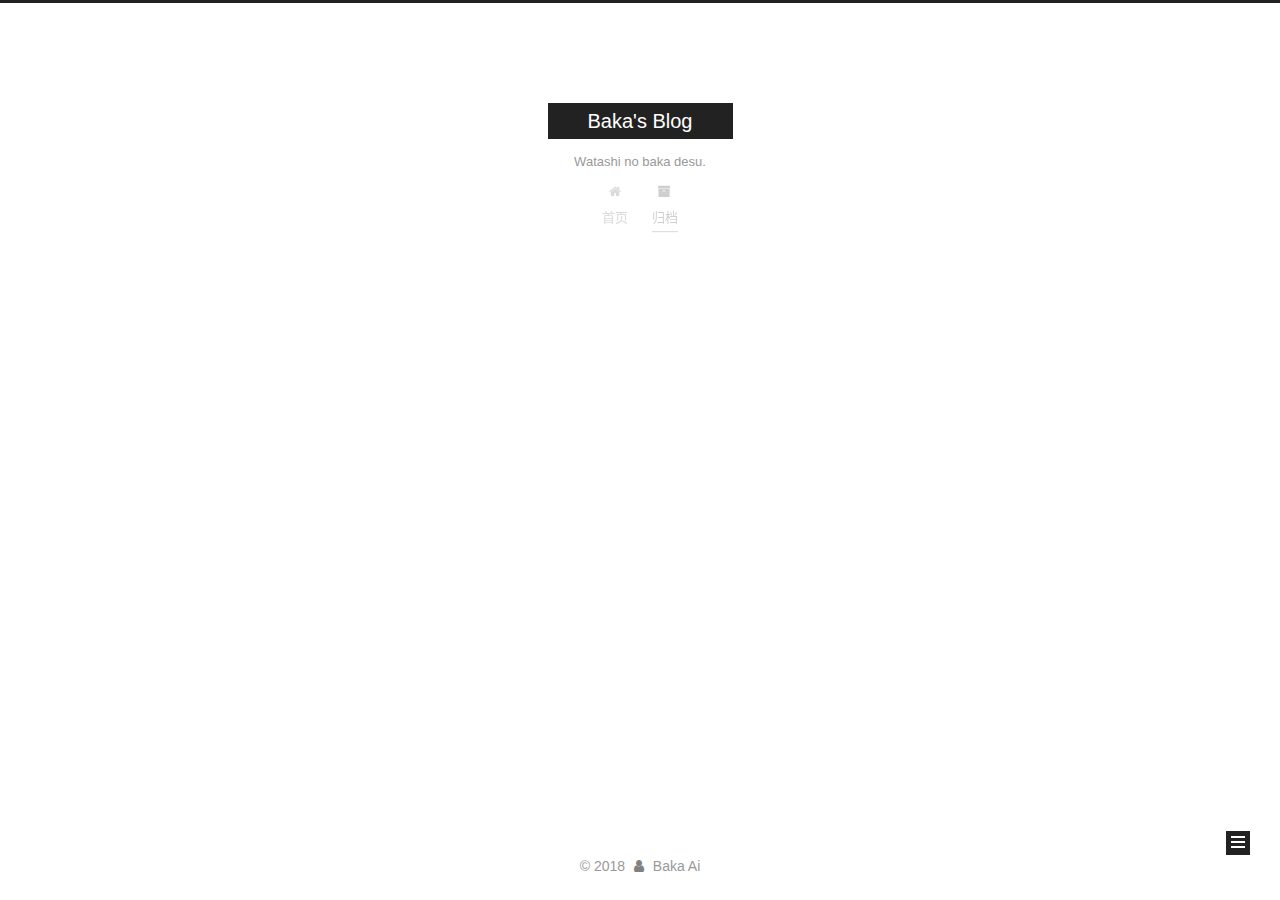
==== archives/index.html @ 1a4aa537 "Site updated: 2018-03-25 15:03:00" ====
<!DOCTYPE html>



  


<html class="theme-next muse use-motion" lang="zh-CN">
<head>
  <meta charset="UTF-8"/>
<meta http-equiv="X-UA-Compatible" content="IE=edge" />
<meta name="viewport" content="width=device-width, initial-scale=1, maximum-scale=2"/>
<meta name="theme-color" content="#222">












<meta http-equiv="Cache-Control" content="no-transform" />
<meta http-equiv="Cache-Control" content="no-siteapp" />






















<link href="/lib/font-awesome/css/font-awesome.min.css?v=4.6.2" rel="stylesheet" type="text/css" />

<link href="/css/main.css?v=6.0.6" rel="stylesheet" type="text/css" />


  <link rel="apple-touch-icon" sizes="180x180" href="/images/apple-touch-icon-next.png?v=6.0.6">


  <link rel="icon" type="image/png" sizes="32x32" href="/images/favicon-32x32-next.png?v=6.0.6">


  <link rel="icon" type="image/png" sizes="16x16" href="/images/favicon-16x16-next.png?v=6.0.6">


  <link rel="mask-icon" href="/images/logo.svg?v=6.0.6" color="#222">









<script type="text/javascript" id="hexo.configurations">
  var NexT = window.NexT || {};
  var CONFIG = {
    root: '/',
    scheme: 'Muse',
    version: '6.0.6',
    sidebar: {"position":"left","display":"post","offset":12,"b2t":false,"scrollpercent":false,"onmobile":false},
    fancybox: false,
    fastclick: false,
    lazyload: false,
    tabs: true,
    motion: {"enable":true,"async":false,"transition":{"post_block":"fadeIn","post_header":"slideDownIn","post_body":"slideDownIn","coll_header":"slideLeftIn","sidebar":"slideUpIn"}},
    algolia: {
      applicationID: '',
      apiKey: '',
      indexName: '',
      hits: {"per_page":10},
      labels: {"input_placeholder":"Search for Posts","hits_empty":"We didn't find any results for the search: ${query}","hits_stats":"${hits} results found in ${time} ms"}
    }
  };
</script>


  




  <meta property="og:type" content="website">
<meta property="og:title" content="Baka&#39;s Blog">
<meta property="og:url" content="http://yoursite.com/archives/index.html">
<meta property="og:site_name" content="Baka&#39;s Blog">
<meta property="og:locale" content="zh-CN">
<meta name="twitter:card" content="summary">
<meta name="twitter:title" content="Baka&#39;s Blog">






  <link rel="canonical" href="http://yoursite.com/archives/"/>



<script type="text/javascript" id="page.configurations">
  CONFIG.page = {
    sidebar: "",
  };
</script>

  <title>归档 | Baka's Blog</title>
  









  <noscript>
  <style type="text/css">
    .use-motion .motion-element,
    .use-motion .brand,
    .use-motion .menu-item,
    .sidebar-inner,
    .use-motion .post-block,
    .use-motion .pagination,
    .use-motion .comments,
    .use-motion .post-header,
    .use-motion .post-body,
    .use-motion .collection-title { opacity: initial; }

    .use-motion .logo,
    .use-motion .site-title,
    .use-motion .site-subtitle {
      opacity: initial;
      top: initial;
    }

    .use-motion {
      .logo-line-before i { left: initial; }
      .logo-line-after i { right: initial; }
    }
  </style>
</noscript>

</head>

<body itemscope itemtype="http://schema.org/WebPage" lang="zh-CN">

  
  
    
  

  <div class="container sidebar-position-left page-archive">
    <div class="headband"></div>

    <header id="header" class="header" itemscope itemtype="http://schema.org/WPHeader">
      <div class="header-inner"> 

<div class="site-brand-wrapper">
  <div class="site-meta ">
    

    <div class="custom-logo-site-title">
      <a href="/" class="brand" rel="start">
        <span class="logo-line-before"><i></i></span>
        <span class="site-title">Baka's Blog</span>
        <span class="logo-line-after"><i></i></span>
      </a>
    </div>
      
        <p class="site-subtitle">Watashi no baka desu.</p>
      
  </div>

  <div class="site-nav-toggle">
    <button aria-label="切换导航栏">
      <span class="btn-bar"></span>
      <span class="btn-bar"></span>
      <span class="btn-bar"></span>
    </button>
  </div>
</div>

<nav class="site-nav">
  

  
    <ul id="menu" class="menu">
      
        
        
          
  <li class="menu-item menu-item-home">
    <a href="/" rel="section">
      <i class="menu-item-icon fa fa-fw fa-home"></i> <br />首页</a>
</li>

      
        
        
          
  <li class="menu-item menu-item-archives">
    <a href="/archives/" rel="section">
      <i class="menu-item-icon fa fa-fw fa-archive"></i> <br />归档</a>
</li>

      

      
    </ul>
  

  
    

  

  
</nav>


  



 </div>
    </header>

    


    <main id="main" class="main">
      <div class="main-inner">
        <div class="content-wrap">
          
          <div id="content" class="content">
            

  
  
  
  <div class="post-block archive">
    <div id="posts" class="posts-collapse">
      <span class="archive-move-on"></span>

      
      <span class="archive-page-counter">
        
        
        
          
        
        嗯..! 目前共计 1 篇日志。 继续努力。
      </span>
      

      

        
        
        

        
          
          <div class="collection-title">
            <h1 class="archive-year" id="archive-year-2018">2018</h1>
          </div>
        
        

        

  <article class="post post-type-normal" itemscope itemtype="http://schema.org/Article">
    <header class="post-header">

      <h2 class="post-title">
        
            <a class="post-title-link" href="/2018/03/25/hello-world/" itemprop="url">
              
                <span itemprop="name">Hello World</span>
              
            </a>
        
      </h2>

      <div class="post-meta">
        <time class="post-time" itemprop="dateCreated"
              datetime="2018-03-25T14:41:55+08:00"
              content="2018-03-25" >
          03-25
        </time>
      </div>

    </header>
  </article>



      

    </div>
  </div>
  
  
  

  



          </div>
          

        </div>
        
          
  
  <div class="sidebar-toggle">
    <div class="sidebar-toggle-line-wrap">
      <span class="sidebar-toggle-line sidebar-toggle-line-first"></span>
      <span class="sidebar-toggle-line sidebar-toggle-line-middle"></span>
      <span class="sidebar-toggle-line sidebar-toggle-line-last"></span>
    </div>
  </div>

  <aside id="sidebar" class="sidebar">
    
    <div class="sidebar-inner">

      

      

      <section class="site-overview-wrap sidebar-panel sidebar-panel-active">
        <div class="site-overview">
          <div class="site-author motion-element" itemprop="author" itemscope itemtype="http://schema.org/Person">
            
              <p class="site-author-name" itemprop="name">Baka Ai</p>
              <p class="site-description motion-element" itemprop="description"></p>
          </div>

          
            <nav class="site-state motion-element">
              
                <div class="site-state-item site-state-posts">
                
                  <a href="/archives/">
                
                    <span class="site-state-item-count">1</span>
                    <span class="site-state-item-name">日志</span>
                  </a>
                </div>
              

              

              
            </nav>
          

          

          

          
          

          
          

          
            
          
          

        </div>
      </section>

      

      

    </div>
  </aside>


        
      </div>
    </main>

    <footer id="footer" class="footer">
      <div class="footer-inner">
        <div class="copyright">&copy; <span itemprop="copyrightYear">2018</span>
  <span class="with-love" id="animate"> 
    <i class="fa fa-user"></i>
  </span>
  <span class="author" itemprop="copyrightHolder">Baka Ai</span>

  

  
</div>


<!--

  <div class="powered-by">由 <a class="theme-link" target="_blank" href="https://hexo.io">Hexo</a> 强力驱动</div>



  <span class="post-meta-divider">|</span>



  <div class="theme-info">主题 &mdash; <a class="theme-link" target="_blank" href="https://github.com/theme-next/hexo-theme-next">NexT.Muse</a> v6.0.6</div>

-->


        








        
      </div>
    </footer>

    
      <div class="back-to-top">
        <i class="fa fa-arrow-up"></i>
        
      </div>
    

    

  </div>

  

<script type="text/javascript">
  if (Object.prototype.toString.call(window.Promise) !== '[object Function]') {
    window.Promise = null;
  }
</script>


























  
  
    <script type="text/javascript" src="/lib/jquery/index.js?v=2.1.3"></script>
  

  
  
    <script type="text/javascript" src="/lib/velocity/velocity.min.js?v=1.2.1"></script>
  

  
  
    <script type="text/javascript" src="/lib/velocity/velocity.ui.min.js?v=1.2.1"></script>
  


  


  <script type="text/javascript" src="/js/src/utils.js?v=6.0.6"></script>

  <script type="text/javascript" src="/js/src/motion.js?v=6.0.6"></script>



  
  

  

  


  <script type="text/javascript" src="/js/src/bootstrap.js?v=6.0.6"></script>



  



	





  





  










  





  

  

  

  

  
  

  

  

  

  

</body>
</html>
---- css/main.css ----
/* normalize.css v3.0.2 | MIT License | git.io/normalize */
html {
  font-family: sans-serif; /* 1 */
  -ms-text-size-adjust: 100%; /* 2 */
  -webkit-text-size-adjust: 100%; /* 2 */
}
body {
  margin: 0;
}
article,
aside,
details,
figcaption,
figure,
footer,
header,
hgroup,
main,
menu,
nav,
section,
summary {
  display: block;
}
audio,
canvas,
progress,
video {
  display: inline-block; /* 1 */
  vertical-align: baseline; /* 2 */
}
audio:not([controls]) {
  display: none;
  height: 0;
}
[hidden],
template {
  display: none;
}
a {
  background-color: transparent;
}
a:active,
a:hover {
  outline: 0;
}
abbr[title] {
  border-bottom: 1px dotted;
}
b,
strong {
  font-weight: bold;
}
dfn {
  font-style: italic;
}
h1 {
  font-size: 2em;
  margin: 0.67em 0;
}
mark {
  background: #ff0;
  color: #000;
}
small {
  font-size: 80%;
}
sub,
sup {
  font-size: 75%;
  line-height: 0;
  position: relative;
  vertical-align: baseline;
}
sup {
  top: -0.5em;
}
sub {
  bottom: -0.25em;
}
img {
  border: 0;
}
svg:not(:root) {
  overflow: hidden;
}
figure {
  margin: 1em 40px;
}
hr {
  -moz-box-sizing: content-box;
  box-sizing: content-box;
  height: 0;
}
pre {
  overflow: auto;
}
code,
kbd,
pre,
samp {
  font-family: monospace, monospace;
  font-size: 1em;
}
button,
input,
optgroup,
select,
textarea {
  color: inherit; /* 1 */
  font: inherit; /* 2 */
  margin: 0; /* 3 */
}
button {
  overflow: visible;
}
button,
select {
  text-transform: none;
}
button,
html input[type="button"],
input[type="reset"],
input[type="submit"] {
  -webkit-appearance: button; /* 2 */
  cursor: pointer; /* 3 */
}
button[disabled],
html input[disabled] {
  cursor: default;
}
button::-moz-focus-inner,
input::-moz-focus-inner {
  border: 0;
  padding: 0;
}
input {
  line-height: normal;
}
input[type="checkbox"],
input[type="radio"] {
  box-sizing: border-box; /* 1 */
  padding: 0; /* 2 */
}
input[type="number"]::-webkit-inner-spin-button,
input[type="number"]::-webkit-outer-spin-button {
  height: auto;
}
input[type="search"] {
  -webkit-appearance: textfield; /* 1 */
  -moz-box-sizing: content-box;
  -webkit-box-sizing: content-box; /* 2 */
  box-sizing: content-box;
}
input[type="search"]::-webkit-search-cancel-button,
input[type="search"]::-webkit-search-decoration {
  -webkit-appearance: none;
}
fieldset {
  border: 1px solid #c0c0c0;
  margin: 0 2px;
  padding: 0.35em 0.625em 0.75em;
}
legend {
  border: 0; /* 1 */
  padding: 0; /* 2 */
}
textarea {
  overflow: auto;
}
optgroup {
  font-weight: bold;
}
table {
  border-collapse: collapse;
  border-spacing: 0;
}
td,
th {
  padding: 0;
}
::selection {
  background: #262a30;
  color: #fff;
}
body {
  position: relative;
  font-family: 'Lato', "PingFang SC", "Microsoft YaHei", sans-serif;
  font-size: 14px;
  line-height: 2;
  color: #555;
  background: #fff;
}
@media (max-width: 767px) {
  body {
    padding-right: 0 !important;
  }
}
@media (min-width: 768px) and (max-width: 991px) {
  body {
    padding-right: 0 !important;
  }
}
@media (min-width: 1600px) {
  body {
    font-size: 16px;
  }
}
h1,
h2,
h3,
h4,
h5,
h6 {
  margin: 0;
  padding: 0;
  font-weight: bold;
  line-height: 1.5;
  font-family: 'Lato', "PingFang SC", "Microsoft YaHei", sans-serif;
}
h1,
h2,
h3,
h4,
h5,
h6 {
  margin: 20px 0 15px;
}
h1 {
  font-size: 22px;
}
@media (max-width: 767px) {
  h1 {
    font-size: 18px;
  }
}
h2 {
  font-size: 20px;
}
@media (max-width: 767px) {
  h2 {
    font-size: 16px;
  }
}
h3 {
  font-size: 18px;
}
@media (max-width: 767px) {
  h3 {
    font-size: 14px;
  }
}
h4 {
  font-size: 16px;
}
@media (max-width: 767px) {
  h4 {
    font-size: 12px;
  }
}
h5 {
  font-size: 14px;
}
@media (max-width: 767px) {
  h5 {
    font-size: 10px;
  }
}
h6 {
  font-size: 12px;
}
@media (max-width: 767px) {
  h6 {
    font-size: 8px;
  }
}
p {
  margin: 0 0 20px 0;
}
a {
  color: #555;
  text-decoration: none;
  outline: none;
  border-bottom: 1px solid #999;
  word-wrap: break-word;
}
a:hover {
  color: #222;
  border-bottom-color: #222;
}
blockquote {
  margin: 0;
  padding: 0;
}
img {
  display: block;
  margin: auto;
  max-width: 100%;
  height: auto;
}
hr {
  margin: 40px 0;
  height: 3px;
  border: none;
  background-color: #ddd;
  background-image: repeating-linear-gradient(-45deg, #fff, #fff 4px, transparent 4px, transparent 8px);
}
blockquote {
  padding: 0 15px;
  color: #666;
  border-left: 4px solid #ddd;
}
blockquote cite::before {
  content: "-";
  padding: 0 5px;
}
dt {
  font-weight: 700;
}
dd {
  margin: 0;
  padding: 0;
}
kbd {
  border: 1px solid #ccc;
  border-radius: 0.2em;
  box-shadow: 0.1em 0.1em 0.2em rgba(0,0,0,0.1);
  background-color: #f9f9f9;
  font-family: inherit;
  background-image: -webkit-linear-gradient(top, #eee, #fff, #eee);
  padding: 0.1em 0.3em;
  white-space: nowrap;
}
.text-left {
  text-align: left;
}
.text-center {
  text-align: center;
}
.text-right {
  text-align: right;
}
.text-justify {
  text-align: justify;
}
.text-nowrap {
  white-space: nowrap;
}
.text-lowercase {
  text-transform: lowercase;
}
.text-uppercase {
  text-transform: uppercase;
}
.text-capitalize {
  text-transform: capitalize;
}
.center-block {
  display: block;
  margin-left: auto;
  margin-right: auto;
}
.clearfix:before,
.clearfix:after {
  content: " ";
  display: table;
}
.clearfix:after {
  clear: both;
}
.pullquote {
  width: 45%;
}
.pullquote.left {
  float: left;
  margin-left: 5px;
  margin-right: 10px;
}
.pullquote.right {
  float: right;
  margin-left: 10px;
  margin-right: 5px;
}
.affix.affix.affix {
  position: fixed;
}
.translation {
  margin-top: -20px;
  font-size: 14px;
  color: #999;
}
.scrollbar-measure {
  width: 100px;
  height: 100px;
  overflow: scroll;
  position: absolute;
  top: -9999px;
}
.use-motion .motion-element {
  opacity: 0;
}
table {
  margin: 20px 0;
  width: 100%;
  border-collapse: collapse;
  border-spacing: 0;
  border: 1px solid #ddd;
  font-size: 14px;
  word-wrap: break-all;
}
table>tbody>tr:nth-of-type(odd) {
  background-color: #f9f9f9;
}
table>tbody>tr:hover {
  background-color: #f5f5f5;
}
caption,
th,
td {
  padding: 8px;
  text-align: left;
  vertical-align: middle;
  font-weight: normal;
}
th,
td {
  border-bottom: 3px solid #ddd;
  border-right: 1px solid #eee;
}
th {
  padding-bottom: 10px;
  font-weight: 700;
}
td {
  border-bottom-width: 1px;
}
html,
body {
  height: 100%;
}
.container {
  position: relative;
  min-height: 100%;
}
.header-inner {
  margin: 0 auto;
  padding: 100px 0 70px;
  width: 700px;
}
@media (min-width: 1600px) {
  .container .header-inner {
    width: 900px;
  }
}
.main {
  padding-bottom: 150px;
}
.main-inner {
  margin: 0 auto;
  width: 700px;
}
@media (min-width: 1600px) {
  .container .main-inner {
    width: 900px;
  }
}
.footer {
  position: absolute;
  left: 0;
  bottom: 0;
  width: 100%;
  min-height: 50px;
}
.footer-inner {
  box-sizing: border-box;
  margin: 20px auto;
  width: 700px;
}
@media (min-width: 1600px) {
  .container .footer-inner {
    width: 900px;
  }
}
pre,
.highlight {
  overflow: auto;
  margin: 20px 0;
  padding: 0;
  font-size: 14px;
  color: #4d4d4c;
  background: #f7f7f7;
  line-height: 1.6;
}
pre,
code {
  font-family: consolas, Menlo, "PingFang SC", "Microsoft YaHei", monospace;
}
code {
  padding: 2px 4px;
  word-wrap: break-word;
  color: #555;
  background: #eee;
  border-radius: 3px;
  font-size: 14px;
}
pre {
  padding: 10px;
}
pre code {
  padding: 0;
  color: #4d4d4c;
  background: none;
  text-shadow: none;
}
.highlight {
  border-radius: 1px;
}
.highlight pre {
  border: none;
  margin: 0;
  padding: 10px 0;
}
.highlight table {
  margin: 0;
  width: auto;
  border: none;
}
.highlight td {
  border: none;
  padding: 0;
}
.highlight figcaption {
  font-size: 1em;
  color: #4d4d4c;
  line-height: 1em;
  margin-bottom: 1em;
  margin: 0em;
  padding: 0.5em;
  background: #eee;
  border-bottom: 1px solid #e9e9e9;
}
.highlight figcaption:before,
.highlight figcaption:after {
  content: " ";
  display: table;
}
.highlight figcaption:after {
  clear: both;
}
.highlight figcaption a {
  float: right;
  color: #4d4d4c;
}
.highlight figcaption a:hover {
  border-bottom-color: #4d4d4c;
}
.highlight .gutter pre {
  padding-left: 10px;
  padding-right: 10px;
  color: #869194;
  text-align: right;
  background-color: #eff2f3;
}
.highlight .code pre {
  width: 100%;
  padding-left: 10px;
  padding-right: 10px;
  background-color: #f7f7f7;
}
.highlight .line {
  height: 20px;
}
.gutter {
  -webkit-user-select: none;
  -moz-user-select: none;
  -ms-user-select: none;
  user-select: none;
}
.gist table {
  width: auto;
}
.gist table td {
  border: none;
}
pre .deletion {
  background: #fdd;
}
pre .addition {
  background: #dfd;
}
pre .meta {
  color: #8959a8;
}
pre .comment {
  color: #8e908c;
}
pre .variable,
pre .attribute,
pre .tag,
pre .regexp,
pre .ruby .constant,
pre .xml .tag .title,
pre .xml .pi,
pre .xml .doctype,
pre .html .doctype,
pre .css .id,
pre .css .class,
pre .css .pseudo {
  color: #c82829;
}
pre .number,
pre .preprocessor,
pre .built_in,
pre .literal,
pre .params,
pre .constant,
pre .command {
  color: #f5871f;
}
pre .ruby .class .title,
pre .css .rules .attribute,
pre .string,
pre .value,
pre .inheritance,
pre .header,
pre .ruby .symbol,
pre .xml .cdata,
pre .special,
pre .number,
pre .formula {
  color: #718c00;
}
pre .title,
pre .css .hexcolor {
  color: #3e999f;
}
pre .function,
pre .python .decorator,
pre .python .title,
pre .ruby .function .title,
pre .ruby .title .keyword,
pre .perl .sub,
pre .javascript .title,
pre .coffeescript .title {
  color: #4271ae;
}
pre .keyword,
pre .javascript .function {
  color: #8959a8;
}
.full-image.full-image.full-image.full-image {
  border: none;
  max-width: 100%;
  width: auto;
  margin: 20px auto 25px;
}
.blockquote-center,
.page-home .post-type-quote blockquote,
.page-post-detail .post-type-quote blockquote {
  position: relative;
  margin: 40px 0;
  padding: 0;
  border-left: none;
  text-align: center;
}
.blockquote-center::before,
.page-home .post-type-quote blockquote::before,
.page-post-detail .post-type-quote blockquote::before,
.blockquote-center::after,
.page-home .post-type-quote blockquote::after,
.page-post-detail .post-type-quote blockquote::after {
  position: absolute;
  content: ' ';
  display: block;
  width: 100%;
  height: 24px;
  opacity: 0.2;
  background-repeat: no-repeat;
  background-position: 0 -6px;
  background-size: 22px 22px;
}
.blockquote-center::before,
.page-home .post-type-quote blockquote::before,
.page-post-detail .post-type-quote blockquote::before {
  top: -20px;
  background-image: url("../images/quote-l.svg");
  border-top: 1px solid #ccc;
}
.blockquote-center::after,
.page-home .post-type-quote blockquote::after,
.page-post-detail .post-type-quote blockquote::after {
  bottom: -20px;
  background-image: url("../images/quote-r.svg");
  border-bottom: 1px solid #ccc;
  background-position: 100% 8px;
}
.blockquote-center p,
.page-home .post-type-quote blockquote p,
.page-post-detail .post-type-quote blockquote p,
.blockquote-center div,
.page-home .post-type-quote blockquote div,
.page-post-detail .post-type-quote blockquote div {
  text-align: center;
}
.post .post-body .group-picture img {
  box-sizing: border-box;
  padding: 0 3px;
  border: none;
}
.post .group-picture-row {
  overflow: hidden;
  margin-top: 6px;
}
.post .group-picture-row:first-child {
  margin-top: 0;
}
.post .group-picture-column {
  float: left;
}
.page-post-detail .post-body .group-picture-column {
  float: none;
  margin-top: 10px;
  width: auto !important;
}
.page-post-detail .post-body .group-picture-column img {
  margin: 0 auto;
}
.page-archive .group-picture-container {
  overflow: hidden;
}
.page-archive .group-picture-row {
  float: left;
}
.page-archive .group-picture-row:first-child {
  margin-top: 6px;
}
.page-archive .group-picture-column {
  max-width: 150px;
  max-height: 150px;
}
.post-body .note {
  position: relative;
  padding: 15px;
  margin-bottom: 20px;
  border: 1px solid #eee;
  border-left-width: 5px;
  border-radius: 3px;
}
.post-body .note h2,
.post-body .note h3,
.post-body .note h4,
.post-body .note h5,
.post-body .note h6 {
  margin-top: 0;
  margin-bottom: 0;
  border-bottom: initial;
  padding-top: 0 !important;
}
.post-body .note p:first-child,
.post-body .note ul:first-child,
.post-body .note ol:first-child,
.post-body .note table:first-child,
.post-body .note pre:first-child,
.post-body .note blockquote:first-child {
  margin-top: 0;
}
.post-body .note p:last-child,
.post-body .note ul:last-child,
.post-body .note ol:last-child,
.post-body .note table:last-child,
.post-body .note pre:last-child,
.post-body .note blockquote:last-child {
  margin-bottom: 0;
}
.post-body .note.default {
  border-left-color: #777;
}
.post-body .note.default h2,
.post-body .note.default h3,
.post-body .note.default h4,
.post-body .note.default h5,
.post-body .note.default h6 {
  color: #777;
}
.post-body .note.primary {
  border-left-color: #6f42c1;
}
.post-body .note.primary h2,
.post-body .note.primary h3,
.post-body .note.primary h4,
.post-body .note.primary h5,
.post-body .note.primary h6 {
  color: #6f42c1;
}
.post-body .note.info {
  border-left-color: #428bca;
}
.post-body .note.info h2,
.post-body .note.info h3,
.post-body .note.info h4,
.post-body .note.info h5,
.post-body .note.info h6 {
  color: #428bca;
}
.post-body .note.success {
  border-left-color: #5cb85c;
}
.post-body .note.success h2,
.post-body .note.success h3,
.post-body .note.success h4,
.post-body .note.success h5,
.post-body .note.success h6 {
  color: #5cb85c;
}
.post-body .note.warning {
  border-left-color: #f0ad4e;
}
.post-body .note.warning h2,
.post-body .note.warning h3,
.post-body .note.warning h4,
.post-body .note.warning h5,
.post-body .note.warning h6 {
  color: #f0ad4e;
}
.post-body .note.danger {
  border-left-color: #d9534f;
}
.post-body .note.danger h2,
.post-body .note.danger h3,
.post-body .note.danger h4,
.post-body .note.danger h5,
.post-body .note.danger h6 {
  color: #d9534f;
}
.post-body .label {
  display: inline;
  padding: 0 2px;
  white-space: nowrap;
}
.post-body .label.default {
  background-color: #f0f0f0;
}
.post-body .label.primary {
  background-color: #efe6f7;
}
.post-body .label.info {
  background-color: #e5f2f8;
}
.post-body .label.success {
  background-color: #e7f4e9;
}
.post-body .label.warning {
  background-color: #fcf6e1;
}
.post-body .label.danger {
  background-color: #fae8eb;
}
.post-body .tabs {
  position: relative;
  display: block;
  margin-bottom: 20px;
  padding-top: 10px;
}
.post-body .tabs ul.nav-tabs {
  margin: 0;
  padding: 0;
  display: flex;
  margin-bottom: -1px;
}
@media (max-width: 413px) {
  .post-body .tabs ul.nav-tabs {
    display: block;
    margin-bottom: 5px;
  }
}
.post-body .tabs ul.nav-tabs li.tab {
  list-style-type: none !important;
  margin: 0 0.25em 0 0;
  border-top: 3px solid transparent;
  border-left: 1px solid transparent;
  border-right: 1px solid transparent;
}
@media (max-width: 413px) {
  .post-body .tabs ul.nav-tabs li.tab {
    margin: initial;
    border-top: 1px solid transparent;
    border-left: 3px solid transparent;
    border-right: 1px solid transparent;
    border-bottom: 1px solid transparent;
  }
}
.post-body .tabs ul.nav-tabs li.tab a {
  outline: 0;
  border-bottom: initial;
  display: block;
  line-height: 1.8em;
  padding: 0.25em 0.75em;
  transition-duration: 0.2s;
  transition-timing-function: ease-out;
  transition-delay: 0s;
}
.post-body .tabs ul.nav-tabs li.tab a i {
  width: 1.285714285714286em;
}
.post-body .tabs ul.nav-tabs li.tab.active {
  border-top: 3px solid #fc6423;
  border-left: 1px solid #ddd;
  border-right: 1px solid #ddd;
  background-color: #fff;
}
@media (max-width: 413px) {
  .post-body .tabs ul.nav-tabs li.tab.active {
    border-top: 1px solid #ddd;
    border-left: 3px solid #fc6423;
    border-right: 1px solid #ddd;
    border-bottom: 1px solid #ddd;
  }
}
.post-body .tabs ul.nav-tabs li.tab.active a {
  cursor: default;
  color: #555;
}
.post-body .tabs .tab-content {
  background-color: #fff;
}
.post-body .tabs .tab-content .tab-pane {
  border: 1px solid #ddd;
  padding: 20px 20px 0 20px;
}
.post-body .tabs .tab-content .tab-pane:not(.active) {
  display: none !important;
}
.post-body .tabs .tab-content .tab-pane.active {
  display: block !important;
}
.btn {
  display: inline-block;
  padding: 0 20px;
  font-size: 14px;
  color: #fff;
  background: #222;
  border: 2px solid #222;
  text-decoration: none;
  border-radius: 0;
  transition-property: background-color;
  transition-duration: 0.2s;
  transition-timing-function: ease-in-out;
  transition-delay: 0s;
  line-height: 2;
}
.btn:hover {
  border-color: #222;
  color: #222;
  background: #fff;
}
.btn +.btn {
  margin: 0 0 8px 8px;
}
.btn .fa-fw {
  width: 1.285714285714286em;
  text-align: left;
}
.btn-bar {
  display: block;
  width: 22px;
  height: 2px;
  background: #555;
  border-radius: 1px;
}
.btn-bar+.btn-bar {
  margin-top: 4px;
}
.pagination {
  margin: 120px 0 40px;
  text-align: center;
  border-top: 1px solid #eee;
}
.page-number-basic,
.pagination .prev,
.pagination .next,
.pagination .page-number,
.pagination .space {
  display: inline-block;
  position: relative;
  top: -1px;
  margin: 0 10px;
  padding: 0 11px;
}
@media (max-width: 767px) {
  .page-number-basic,
  .pagination .prev,
  .pagination .next,
  .pagination .page-number,
  .pagination .space {
    margin: 0 5px;
  }
}
.pagination .prev,
.pagination .next,
.pagination .page-number {
  border-bottom: 0;
  border-top: 1px solid #eee;
  transition-property: border-color;
  transition-duration: 0.2s;
  transition-timing-function: ease-in-out;
  transition-delay: 0s;
}
.pagination .prev:hover,
.pagination .next:hover,
.pagination .page-number:hover {
  border-top-color: #222;
}
.pagination .space {
  padding: 0;
  margin: 0;
}
.pagination .prev {
  margin-left: 0;
}
.pagination .next {
  margin-right: 0;
}
.pagination .page-number.current {
  color: #fff;
  background: #ccc;
  border-top-color: #ccc;
}
@media (max-width: 767px) {
  .pagination {
    border-top: none;
  }
  .pagination .prev,
  .pagination .next,
  .pagination .page-number {
    margin-bottom: 10px;
    border-top: 0;
    border-bottom: 1px solid #eee;
    padding: 0 10px;
  }
  .pagination .prev:hover,
  .pagination .next:hover,
  .pagination .page-number:hover {
    border-bottom-color: #222;
  }
}
.comments {
  margin: 60px 20px 0;
}
.tag-cloud {
  text-align: center;
}
.tag-cloud a {
  display: inline-block;
  margin: 10px;
}
.back-to-top {
  box-sizing: border-box;
  position: fixed;
  bottom: -100px;
  right: 30px;
  z-index: 1050;
  padding: 0 6px;
  width: 24px;
  background: #222;
  font-size: 12px;
  opacity: 1;
  color: #fff;
  cursor: pointer;
  text-align: center;
  -webkit-transform: translateZ(0);
  transition-property: bottom;
  transition-duration: 0.2s;
  transition-timing-function: ease-in-out;
  transition-delay: 0s;
}
@media (min-width: 768px) and (max-width: 991px) {
  .back-to-top {
    display: none !important;
  }
}
@media (max-width: 767px) {
  .back-to-top {
    display: none !important;
  }
}
.back-to-top.back-to-top-on {
  bottom: 19px;
}
.header {
  background: transparent;
}
.header-inner {
  position: relative;
}
.headband {
  height: 3px;
  background: #222;
}
.site-meta {
  margin: 0;
  text-align: center;
}
@media (max-width: 767px) {
  .site-meta {
    text-align: center;
  }
}
.brand {
  position: relative;
  display: inline-block;
  padding: 0 40px;
  color: #fff;
  background: #222;
  border-bottom: none;
}
.brand:hover {
  color: #fff;
}
.logo {
  display: inline-block;
  margin-right: 5px;
  line-height: 36px;
  vertical-align: top;
}
.site-title {
  display: inline-block;
  vertical-align: top;
  line-height: 36px;
  font-size: 20px;
  font-weight: normal;
  font-family: 'Lato', "PingFang SC", "Microsoft YaHei", sans-serif;
}
.site-subtitle {
  margin-top: 10px;
  font-size: 13px;
  color: #999;
}
.use-motion .brand {
  opacity: 0;
}
.use-motion .logo,
.use-motion .site-title,
.use-motion .site-subtitle {
  opacity: 0;
  position: relative;
  top: -10px;
}
.site-nav-toggle {
  display: none;
  position: absolute;
  top: 10px;
  left: 10px;
}
@media (max-width: 767px) {
  .site-nav-toggle {
    display: block;
  }
}
.site-nav-toggle button {
  margin-top: 2px;
  padding: 9px 10px;
  background: transparent;
  border: none;
}
@media (max-width: 767px) {
  .site-nav {
    display: none;
    margin: 0 -10px;
    padding: 0 10px;
    clear: both;
    border-top: 1px solid #ddd;
  }
}
@media (min-width: 768px) and (max-width: 991px) {
  .site-nav {
    display: block !important;
  }
}
@media (min-width: 992px) {
  .site-nav {
    display: block !important;
  }
}
.menu {
  margin-top: 20px;
  padding-left: 0;
  text-align: center;
}
.menu .menu-item {
  display: inline-block;
  margin: 0 10px;
  list-style: none;
}
@media screen and (max-width: 767px) {
  .menu .menu-item {
    margin-top: 10px;
  }
}
.menu .menu-item a {
  display: block;
  font-size: 13px;
  line-height: inherit;
  border-bottom: 1px solid transparent;
  transition-property: border-color;
  transition-duration: 0.2s;
  transition-timing-function: ease-in-out;
  transition-delay: 0s;
}
.menu .menu-item a:hover {
  border-bottom-color: #222;
}
.menu .menu-item .fa {
  margin-right: 5px;
}
.use-motion .menu-item {
  opacity: 0;
}
.post-body {
  font-family: 'Lato', "PingFang SC", "Microsoft YaHei", sans-serif;
}
@media (max-width: 767px) {
  .post-body {
    word-break: break-word;
  }
}
.post-body .fancybox img {
  display: block !important;
  margin: 0 auto;
  cursor: pointer;
  cursor: zoom-in;
  cursor: -webkit-zoom-in;
}
.post-body .image-caption,
.post-body .figure .caption {
  margin: -20px auto 15px;
  text-align: center;
  font-size: 14px;
  color: #999;
  font-weight: bold;
  line-height: 1;
}
.post-sticky-flag {
  display: inline-block;
  font-size: 16px;
  -ms-transform: rotate(30deg);
  -webkit-transform: rotate(30deg);
  -moz-transform: rotate(30deg);
  -ms-transform: rotate(30deg);
  -o-transform: rotate(30deg);
  transform: rotate(30deg);
}
.use-motion .post-block,
.use-motion .pagination,
.use-motion .comments {
  opacity: 0;
}
.use-motion .post-header {
  opacity: 0;
}
.use-motion .post-body {
  opacity: 0;
}
.use-motion .collection-title {
  opacity: 0;
}
.posts-expand {
  padding-top: 40px;
}
@media (max-width: 767px) {
  .posts-expand {
    margin: 0 20px;
  }
  .post-body pre .gutter pre {
    padding-right: 10px;
  }
  .post-body .highlight {
    margin-left: 0px;
    margin-right: 0px;
    padding: 0;
  }
  .post-body .highlight .gutter pre {
    padding-right: 10px;
  }
}
@media (min-width: 992px) {
  .posts-expand .post-body {
    text-align: justify;
  }
}
.posts-expand .post-body h2,
.posts-expand .post-body h3,
.posts-expand .post-body h4,
.posts-expand .post-body h5,
.posts-expand .post-body h6 {
  padding-top: 10px;
}
.posts-expand .post-body h2 .header-anchor,
.posts-expand .post-body h3 .header-anchor,
.posts-expand .post-body h4 .header-anchor,
.posts-expand .post-body h5 .header-anchor,
.posts-expand .post-body h6 .header-anchor {
  float: right;
  margin-left: 10px;
  color: #ccc;
  border-bottom-style: none;
  visibility: hidden;
}
.posts-expand .post-body h2 .header-anchor:hover,
.posts-expand .post-body h3 .header-anchor:hover,
.posts-expand .post-body h4 .header-anchor:hover,
.posts-expand .post-body h5 .header-anchor:hover,
.posts-expand .post-body h6 .header-anchor:hover {
  color: inherit;
}
.posts-expand .post-body h2:hover .header-anchor,
.posts-expand .post-body h3:hover .header-anchor,
.posts-expand .post-body h4:hover .header-anchor,
.posts-expand .post-body h5:hover .header-anchor,
.posts-expand .post-body h6:hover .header-anchor {
  visibility: visible;
}
.posts-expand .post-body ul li {
  list-style: circle;
}
.posts-expand .post-body img {
  box-sizing: border-box;
  margin: auto;
  padding: 3px;
  border: 1px solid #ddd;
}
.posts-expand .post-body .fancybox img {
  margin: 0 auto 25px;
}
.posts-expand .post-body img {
  margin: 0 auto 25px;
}
@media (max-width: 767px) {
  .posts-collapse {
    margin: 0 20px;
  }
  .posts-collapse .post-title,
  .posts-collapse .post-meta {
    display: block;
    width: auto;
    text-align: left;
  }
}
.posts-collapse {
  position: relative;
  z-index: 1010;
  margin-left: 55px;
}
.posts-collapse::after {
  content: " ";
  position: absolute;
  top: 20px;
  left: 0;
  margin-left: -2px;
  width: 4px;
  height: 100%;
  background: #f5f5f5;
  z-index: -1;
}
@media (max-width: 767px) {
  .posts-collapse {
    margin: 0 20px;
  }
}
.posts-collapse .collection-title {
  position: relative;
  margin: 60px 0;
}
.posts-collapse .collection-title h1,
.posts-collapse .collection-title h2 {
  margin-left: 20px;
}
.posts-collapse .collection-title small {
  color: #bbb;
  margin-left: 5px;
}
.posts-collapse .collection-title::before {
  content: " ";
  position: absolute;
  left: 0;
  top: 50%;
  margin-left: -4px;
  margin-top: -4px;
  width: 8px;
  height: 8px;
  background: #bbb;
  border-radius: 50%;
}
.posts-collapse .post {
  margin: 30px 0;
}
.posts-collapse .post-header {
  position: relative;
  transition-duration: 0.2s;
  transition-timing-function: ease-in-out;
  transition-delay: 0s;
  transition-property: border;
  border-bottom: 1px dashed #ccc;
}
.posts-collapse .post-header::before {
  content: " ";
  position: absolute;
  left: 0;
  top: 12px;
  width: 6px;
  height: 6px;
  margin-left: -4px;
  background: #bbb;
  border-radius: 50%;
  border: 1px solid #fff;
  transition-duration: 0.2s;
  transition-timing-function: ease-in-out;
  transition-delay: 0s;
  transition-property: background;
}
.posts-collapse .post-header:hover {
  border-bottom-color: #666;
}
.posts-collapse .post-header:hover::before {
  background: #222;
}
.posts-collapse .post-meta {
  position: absolute;
  font-size: 12px;
  left: 20px;
  top: 5px;
}
.posts-collapse .post-comments-count {
  display: none;
}
.posts-collapse .post-title {
  margin-left: 60px;
  font-size: 16px;
  font-weight: normal;
  line-height: inherit;
}
.posts-collapse .post-title::after {
  margin-left: 3px;
  opacity: 0.6;
}
.posts-collapse .post-title a {
  color: #666;
  border-bottom: none;
}
.page-home .post-type-quote .post-header,
.page-post-detail .post-type-quote .post-header,
.page-home .post-type-quote .post-tags,
.page-post-detail .post-type-quote .post-tags {
  display: none;
}
.posts-expand .post-title {
  text-align: center;
  word-break: break-word;
  font-weight: 400;
}
.posts-expand .post-title-link {
  display: inline-block;
  position: relative;
  color: #555;
  border-bottom: none;
  line-height: 1.2;
  vertical-align: top;
}
.posts-expand .post-title-link::before {
  content: "";
  position: absolute;
  width: 100%;
  height: 2px;
  bottom: 0;
  left: 0;
  background-color: #000;
  visibility: hidden;
  -webkit-transform: scaleX(0);
  -moz-transform: scaleX(0);
  -ms-transform: scaleX(0);
  -o-transform: scaleX(0);
  transform: scaleX(0);
  transition-duration: 0.2s;
  transition-timing-function: ease-in-out;
  transition-delay: 0s;
}
.posts-expand .post-title-link:hover::before {
  visibility: visible;
  -webkit-transform: scaleX(1);
  -moz-transform: scaleX(1);
  -ms-transform: scaleX(1);
  -o-transform: scaleX(1);
  transform: scaleX(1);
}
.posts-expand .post-title-link .fa {
  font-size: 16px;
}
.posts-expand .post-meta {
  margin: 3px 0 60px 0;
  color: #999;
  font-family: 'Lato', "PingFang SC", "Microsoft YaHei", sans-serif;
  font-size: 12px;
  text-align: center;
}
.posts-expand .post-meta .post-category-list {
  display: inline-block;
  margin: 0;
  padding: 3px;
}
.posts-expand .post-meta .post-category-list-link {
  color: #999;
}
.posts-expand .post-meta .post-description {
  font-size: 14px;
  margin-top: 2px;
}
.post-meta-divider {
  margin: 0 0.5em;
}
.post-meta-item-icon {
  margin-right: 3px;
}
@media (min-width: 768px) and (max-width: 991px) {
  .post-meta-item-icon {
    display: inline-block;
  }
}
@media (max-width: 767px) {
  .post-meta-item-icon {
    display: inline-block;
  }
}
@media (min-width: 768px) and (max-width: 991px) {
  .post-meta-item-text {
    display: none;
  }
}
@media (max-width: 767px) {
  .post-meta-item-text {
    display: none;
  }
}
.post-button {
  margin-top: 40px;
}
.posts-expand .post-tags {
  margin-top: 40px;
  text-align: center;
}
.posts-expand .post-tags a {
  display: inline-block;
  margin-right: 10px;
  font-size: 13px;
}
.post-nav {
  display: table;
  margin-top: 15px;
  width: 100%;
  border-top: 1px solid #eee;
}
.post-nav-divider {
  display: table-cell;
  width: 10%;
}
.post-nav-item {
  display: table-cell;
  padding: 10px 0 0 0;
  width: 45%;
  vertical-align: top;
}
.post-nav-item a {
  position: relative;
  display: block;
  line-height: 25px;
  font-size: 14px;
  color: #555;
  border-bottom: none;
}
.post-nav-item a:hover {
  color: #222;
  border-bottom: none;
}
.post-nav-item a:active {
  top: 2px;
}
.post-nav-item .fa {
  position: absolute;
  top: 8px;
  left: 0;
  font-size: 12px;
}
.post-nav-next a {
  padding-left: 15px;
}
.post-nav-prev {
  text-align: right;
}
.post-nav-prev a {
  padding-right: 15px;
}
.post-nav-prev .fa {
  right: 0;
  left: auto;
}
.posts-expand .post-eof {
  display: block;
  margin: 80px auto 60px;
  width: 8%;
  height: 1px;
  background: #ccc;
  text-align: center;
}
.post:last-child .post-eof.post-eof.post-eof {
  display: none;
}
.post-gallery {
  display: table;
  table-layout: fixed;
  width: 100%;
  border-collapse: separate;
}
.post-gallery-row {
  display: table-row;
}
.post-gallery .post-gallery-img {
  display: table-cell;
  text-align: center;
  vertical-align: middle;
  border: none;
}
.post-gallery .post-gallery-img img {
  max-width: 100%;
  max-height: 100%;
  border: none;
}
.fancybox-close,
.fancybox-close:hover {
  border: none;
}
.rtl.post-body p,
.rtl.post-body a,
.rtl.post-body h1,
.rtl.post-body h2,
.rtl.post-body h3,
.rtl.post-body h4,
.rtl.post-body h5,
.rtl.post-body h6,
.rtl.post-body li,
.rtl.post-body ul,
.rtl.post-body ol {
  direction: rtl;
  font-family: UKIJ Ekran;
}
.rtl.post-title {
  font-family: UKIJ Ekran;
}
.sidebar {
  position: fixed;
  right: 0;
  top: 0;
  bottom: 0;
  width: 0;
  z-index: 1040;
  box-shadow: inset 0 2px 6px #000;
  background: #222;
  -webkit-transform: translateZ(0);
}
.sidebar a,
.sidebar .exturl {
  color: #999;
  border-bottom-color: #555;
}
.sidebar a:hover,
.sidebar .exturl:hover {
  color: #eee;
}
@media (min-width: 768px) and (max-width: 991px) {
  .sidebar {
    display: none !important;
  }
}
@media (max-width: 767px) {
  .sidebar {
    display: none !important;
  }
}
.sidebar-inner {
  position: relative;
  padding: 20px 10px;
  color: #999;
  text-align: center;
}
.site-overview-wrap {
  overflow: hidden;
}
.site-overview {
  overflow-y: auto;
  overflow-x: hidden;
}
.sidebar-toggle {
  position: fixed;
  right: 30px;
  bottom: 45px;
  width: 14px;
  height: 14px;
  padding: 5px;
  background: #222;
  line-height: 0;
  z-index: 1050;
  cursor: pointer;
  -webkit-transform: translateZ(0);
}
@media (min-width: 768px) and (max-width: 991px) {
  .sidebar-toggle {
    display: none !important;
  }
}
@media (max-width: 767px) {
  .sidebar-toggle {
    display: none !important;
  }
}
.sidebar-toggle-line {
  position: relative;
  display: inline-block;
  vertical-align: top;
  height: 2px;
  width: 100%;
  background: #fff;
  margin-top: 3px;
}
.sidebar-toggle-line:first-child {
  margin-top: 0;
}
.site-author-image {
  display: block;
  margin: 0 auto;
  padding: 2px;
  max-width: 96px;
  height: auto;
  border: 2px solid #333;
}
.site-author-name {
  margin: 5px 0 0;
  text-align: center;
  color: #f5f5f5;
  font-weight: normal;
}
.site-description {
  margin-top: 5px;
  text-align: center;
  font-size: 14px;
  color: #999;
}
.site-state {
  overflow: hidden;
  line-height: 1.4;
  white-space: nowrap;
  text-align: center;
}
.site-state-item {
  display: inline-block;
  padding: 0 15px;
  border-left: 1px solid #333;
}
.site-state-item:first-child {
  border-left: none;
}
.site-state-item a {
  border-bottom: none;
}
.site-state-item-count {
  display: block;
  text-align: center;
  color: inherit;
  font-weight: 600;
  font-size: 18px;
}
.site-state-item-name {
  font-size: 13px;
  color: inherit;
}
.feed-link {
  margin-top: 20px;
}
.feed-link a {
  display: inline-block;
  padding: 0 15px;
  color: #fc6423;
  border: 1px solid #fc6423;
  border-radius: 4px;
}
.feed-link a i {
  color: #fc6423;
  font-size: 14px;
}
.feed-link a:hover {
  color: #fff;
  background: #fc6423;
}
.feed-link a:hover i {
  color: #fff;
}
.links-of-author {
  margin-top: 20px;
}
.links-of-author a,
.links-of-author .exturl {
  display: inline-block;
  vertical-align: middle;
  margin-right: 10px;
  margin-bottom: 10px;
  border-bottom-color: #555;
  font-size: 13px;
}
.links-of-author a:before,
.links-of-author .exturl:before {
  display: inline-block;
  vertical-align: middle;
  margin-right: 3px;
  content: " ";
  width: 4px;
  height: 4px;
  border-radius: 50%;
  background: #1130f5;
}
.links-of-blogroll {
  font-size: 13px;
}
.links-of-blogroll-title {
  margin-top: 20px;
  font-size: 14px;
  font-weight: 600;
}
.links-of-blogroll-list {
  margin: 0;
  padding: 0;
  list-style: none;
}
.links-of-blogroll-item {
  padding: 2px 10px;
}
.links-of-blogroll-item a {
  max-width: 280px;
  box-sizing: border-box;
  display: inline-block;
  overflow: hidden;
  white-space: nowrap;
  text-overflow: ellipsis;
}
.sidebar-nav {
  margin: 0 0 20px;
  padding-left: 0;
}
.sidebar-nav li {
  display: inline-block;
  cursor: pointer;
  border-bottom: 1px solid transparent;
  font-size: 14px;
  color: #555;
}
.sidebar-nav li:hover {
  color: #f5f5f5;
}
.page-post-detail .sidebar-nav-toc {
  padding: 0 5px;
}
.page-post-detail .sidebar-nav-overview {
  margin-left: 10px;
}
.sidebar-nav .sidebar-nav-active {
  color: #87daff;
  border-bottom-color: #87daff;
}
.sidebar-nav .sidebar-nav-active:hover {
  color: #87daff;
}
.sidebar-panel {
  display: none;
}
.sidebar-panel-active {
  display: block;
}
.post-toc-empty {
  font-size: 14px;
  color: #666;
}
.post-toc-wrap {
  overflow: hidden;
}
.post-toc {
  overflow: auto;
}
.post-toc ol {
  margin: 0;
  padding: 0 2px 5px 10px;
  text-align: left;
  list-style: none;
  font-size: 14px;
}
.post-toc ol > ol {
  padding-left: 0;
}
.post-toc ol a {
  transition-duration: 0.2s;
  transition-timing-function: ease-in-out;
  transition-delay: 0s;
  transition-property: all;
  color: #999;
  border-bottom-color: #555;
}
.post-toc ol a:hover {
  color: #ccc;
  border-bottom-color: #ccc;
}
.post-toc .nav-item {
  overflow: hidden;
  text-overflow: ellipsis;
  white-space: nowrap;
  line-height: 1.8;
}
.post-toc .nav .nav-child {
  display: none;
}
.post-toc .nav .active > .nav-child {
  display: block;
}
.post-toc .nav .active-current > .nav-child {
  display: block;
}
.post-toc .nav .active-current > .nav-child > .nav-item {
  display: block;
}
.post-toc .nav .active > a {
  color: #87daff;
  border-bottom-color: #87daff;
}
.post-toc .nav .active-current > a {
  color: #87daff;
}
.post-toc .nav .active-current > a:hover {
  color: #87daff;
}
.footer {
  font-size: 14px;
  color: #999;
}
.footer img {
  border: none;
}
.footer-inner {
  text-align: center;
}
.with-love {
  display: inline-block;
  margin: 0 5px;
  color: #808080;
}
.powered-by,
.theme-info {
  display: inline-block;
}
.cc-license {
  margin-top: 10px;
  text-align: center;
}
.cc-license .cc-opacity {
  opacity: 0.7;
  border-bottom: none;
}
.cc-license .cc-opacity:hover {
  opacity: 0.9;
}
.cc-license img {
  display: inline-block;
}
@-moz-keyframes iconAnimate {
  0%, 100% {
    -webkit-transform: scale(1);
    -moz-transform: scale(1);
    -ms-transform: scale(1);
    -o-transform: scale(1);
    transform: scale(1);
  }
  10%, 30% {
    -webkit-transform: scale(0.9);
    -moz-transform: scale(0.9);
    -ms-transform: scale(0.9);
    -o-transform: scale(0.9);
    transform: scale(0.9);
  }
  20%, 40%, 60%, 80% {
    -webkit-transform: scale(1.1);
    -moz-transform: scale(1.1);
    -ms-transform: scale(1.1);
    -o-transform: scale(1.1);
    transform: scale(1.1);
  }
  50%, 70% {
    -webkit-transform: scale(1.1);
    -moz-transform: scale(1.1);
    -ms-transform: scale(1.1);
    -o-transform: scale(1.1);
    transform: scale(1.1);
  }
}
@-webkit-keyframes iconAnimate {
  0%, 100% {
    -webkit-transform: scale(1);
    -moz-transform: scale(1);
    -ms-transform: scale(1);
    -o-transform: scale(1);
    transform: scale(1);
  }
  10%, 30% {
    -webkit-transform: scale(0.9);
    -moz-transform: scale(0.9);
    -ms-transform: scale(0.9);
    -o-transform: scale(0.9);
    transform: scale(0.9);
  }
  20%, 40%, 60%, 80% {
    -webkit-transform: scale(1.1);
    -moz-transform: scale(1.1);
    -ms-transform: scale(1.1);
    -o-transform: scale(1.1);
    transform: scale(1.1);
  }
  50%, 70% {
    -webkit-transform: scale(1.1);
    -moz-transform: scale(1.1);
    -ms-transform: scale(1.1);
    -o-transform: scale(1.1);
    transform: scale(1.1);
  }
}
@-o-keyframes iconAnimate {
  0%, 100% {
    -webkit-transform: scale(1);
    -moz-transform: scale(1);
    -ms-transform: scale(1);
    -o-transform: scale(1);
    transform: scale(1);
  }
  10%, 30% {
    -webkit-transform: scale(0.9);
    -moz-transform: scale(0.9);
    -ms-transform: scale(0.9);
    -o-transform: scale(0.9);
    transform: scale(0.9);
  }
  20%, 40%, 60%, 80% {
    -webkit-transform: scale(1.1);
    -moz-transform: scale(1.1);
    -ms-transform: scale(1.1);
    -o-transform: scale(1.1);
    transform: scale(1.1);
  }
  50%, 70% {
    -webkit-transform: scale(1.1);
    -moz-transform: scale(1.1);
    -ms-transform: scale(1.1);
    -o-transform: scale(1.1);
    transform: scale(1.1);
  }
}
@keyframes iconAnimate {
  0%, 100% {
    -webkit-transform: scale(1);
    -moz-transform: scale(1);
    -ms-transform: scale(1);
    -o-transform: scale(1);
    transform: scale(1);
  }
  10%, 30% {
    -webkit-transform: scale(0.9);
    -moz-transform: scale(0.9);
    -ms-transform: scale(0.9);
    -o-transform: scale(0.9);
    transform: scale(0.9);
  }
  20%, 40%, 60%, 80% {
    -webkit-transform: scale(1.1);
    -moz-transform: scale(1.1);
    -ms-transform: scale(1.1);
    -o-transform: scale(1.1);
    transform: scale(1.1);
  }
  50%, 70% {
    -webkit-transform: scale(1.1);
    -moz-transform: scale(1.1);
    -ms-transform: scale(1.1);
    -o-transform: scale(1.1);
    transform: scale(1.1);
  }
}
.post-spread {
  margin-top: 20px;
  text-align: center;
}
.jiathis_style {
  display: inline-block;
}
.jiathis_style a {
  border: none;
}
.fa {
  font-family: FontAwesome !important;
}
.post-spread {
  margin-top: 20px;
  text-align: center;
}
.bdshare-slide-button-box a {
  border: none;
}
.bdsharebuttonbox {
  display: inline-block;
}
.bdsharebuttonbox a {
  border: none;
}
.local-search-pop-overlay {
  position: fixed;
  width: 100%;
  height: 100%;
  top: 0;
  left: 0;
  z-index: 2080;
  background-color: rgba(0,0,0,0.3);
}
.local-search-popup {
  display: none;
  position: fixed;
  top: 10%;
  left: 50%;
  margin-left: -350px;
  width: 700px;
  height: 80%;
  padding: 0;
  background: #fff;
  color: #333;
  z-index: 9999;
  border-radius: 5px;
}
@media (max-width: 767px) {
  .local-search-popup {
    padding: 0;
    top: 0;
    left: 0;
    margin: 0;
    width: 100%;
    height: 100%;
    border-radius: 0;
  }
}
.local-search-popup ul.search-result-list {
  padding: 0;
  margin: 0 5px;
}
.local-search-popup p.search-result {
  border-bottom: 1px dashed #ccc;
  padding: 5px 0;
}
.local-search-popup a.search-result-title {
  font-weight: bold;
  font-size: 16px;
}
.local-search-popup .search-keyword {
  border-bottom: 1px dashed #f00;
  font-weight: bold;
  color: #f00;
}
.local-search-popup .local-search-header {
  padding: 5px;
  height: 36px;
  background: #f5f5f5;
  border-top-left-radius: 5px;
  border-top-right-radius: 5px;
}
.local-search-popup #local-search-result {
  overflow: auto;
  position: relative;
  padding: 5px 25px;
  height: calc(100% - 55px);
}
.local-search-popup .local-search-input-wrapper {
  display: inline-block;
  width: calc(100% - 90px);
  height: 36px;
  line-height: 36px;
  padding: 0 5px;
}
.local-search-popup .local-search-input-wrapper input {
  padding: 8px 0;
  height: 20px;
  display: block;
  width: 100%;
  outline: none;
  border: none;
  background: transparent;
  vertical-align: middle;
}
.local-search-popup .search-icon,
.local-search-popup .popup-btn-close {
  display: inline-block;
  font-size: 18px;
  color: #999;
  height: 36px;
  width: 18px;
  padding-left: 10px;
  padding-right: 10px;
}
.local-search-popup .search-icon {
  float: left;
}
.local-search-popup .popup-btn-close {
  border-left: 1px solid #eee;
  float: right;
  cursor: pointer;
}
.local-search-popup #no-result {
  position: absolute;
  left: 50%;
  top: 50%;
  -webkit-transform: translate(-50%, -50%);
  -webkit-transform: translate(-50%, -50%);
  -moz-transform: translate(-50%, -50%);
  -ms-transform: translate(-50%, -50%);
  -o-transform: translate(-50%, -50%);
  transform: translate(-50%, -50%);
  color: #ccc;
}
.site-uv,
.site-pv,
.page-pv {
  display: inline-block;
}
.site-uv .busuanzi-value,
.site-pv .busuanzi-value,
.page-pv .busuanzi-value {
  margin: 0 5px;
}
.page-archive .archive-page-counter {
  position: relative;
  top: 3px;
  left: 20px;
}
@media (max-width: 767px) {
  .page-archive .archive-page-counter {
    top: 5px;
  }
}
.page-archive .posts-collapse .archive-move-on {
  position: absolute;
  top: 11px;
  left: 0;
  margin-left: -6px;
  width: 10px;
  height: 10px;
  opacity: 0.5;
  background: #555;
  border: 1px solid #fff;
  border-radius: 50%;
}
.category-all-page .category-all-title {
  text-align: center;
}
.category-all-page .category-all {
  margin-top: 20px;
}
.category-all-page .category-list {
  margin: 0;
  padding: 0;
  list-style: none;
}
.category-all-page .category-list-item {
  margin: 5px 10px;
}
.category-all-page .category-list-count {
  color: #bbb;
}
.category-all-page .category-list-count:before {
  display: inline;
  content: " (";
}
.category-all-page .category-list-count:after {
  display: inline;
  content: ") ";
}
.category-all-page .category-list-child {
  padding-left: 10px;
}
#schedule ul#event-list {
  padding-left: 30px;
}
#schedule ul#event-list hr {
  margin: 20px 0 45px 0 !important;
  background: #222;
}
#schedule ul#event-list hr:after {
  display: inline-block;
  content: 'NOW';
  background: #222;
  color: #fff;
  font-weight: bold;
  text-align: right;
  padding: 0 5px;
}
#schedule ul#event-list li.event {
  margin: 20px 0px;
  background: #f9f9f9;
  padding-left: 10px;
  min-height: 40px;
}
#schedule ul#event-list li.event h2.event-summary {
  margin: 0;
  padding-bottom: 3px;
}
#schedule ul#event-list li.event h2.event-summary:before {
  display: inline-block;
  font-family: FontAwesome;
  font-size: 8px;
  content: '\f111';
  vertical-align: middle;
  margin-right: 25px;
  color: #bbb;
}
#schedule ul#event-list li.event span.event-relative-time {
  display: inline-block;
  font-size: 12px;
  font-weight: 400;
  padding-left: 12px;
  color: #bbb;
}
#schedule ul#event-list li.event span.event-details {
  display: block;
  color: #bbb;
  margin-left: 56px;
  padding-top: 3px;
  padding-bottom: 6px;
  text-indent: -24px;
  line-height: 18px;
}
#schedule ul#event-list li.event span.event-details:before {
  text-indent: 0;
  display: inline-block;
  width: 14px;
  font-family: FontAwesome;
  text-align: center;
  margin-right: 9px;
  color: #bbb;
}
#schedule ul#event-list li.event span.event-details.event-location:before {
  content: '\f041';
}
#schedule ul#event-list li.event span.event-details.event-duration:before {
  content: '\f017';
}
#schedule ul#event-list li.event-past {
  background: #fcfcfc;
}
#schedule ul#event-list li.event-past > * {
  opacity: 0.6;
}
#schedule ul#event-list li.event-past h2.event-summary {
  color: #bbb;
}
#schedule ul#event-list li.event-past h2.event-summary:before {
  color: #dfdfdf;
}
#schedule ul#event-list li.event-now {
  background: #222;
  color: #fff;
  padding: 15px 0 15px 10px;
}
#schedule ul#event-list li.event-now h2.event-summary:before {
  -webkit-transform: scale(1.2);
  -moz-transform: scale(1.2);
  -ms-transform: scale(1.2);
  -o-transform: scale(1.2);
  transform: scale(1.2);
  color: #fff;
  animation: dot-flash 1s alternate infinite ease-in-out;
}
#schedule ul#event-list li.event-now * {
  color: #fff !important;
}
@-moz-keyframes dot-flash {
  from {
    opacity: 1;
    -webkit-transform: scale(1.1);
    -moz-transform: scale(1.1);
    -ms-transform: scale(1.1);
    -o-transform: scale(1.1);
    transform: scale(1.1);
  }
  to {
    opacity: 0;
    -webkit-transform: scale(1);
    -moz-transform: scale(1);
    -ms-transform: scale(1);
    -o-transform: scale(1);
    transform: scale(1);
  }
}
@-webkit-keyframes dot-flash {
  from {
    opacity: 1;
    -webkit-transform: scale(1.1);
    -moz-transform: scale(1.1);
    -ms-transform: scale(1.1);
    -o-transform: scale(1.1);
    transform: scale(1.1);
  }
  to {
    opacity: 0;
    -webkit-transform: scale(1);
    -moz-transform: scale(1);
    -ms-transform: scale(1);
    -o-transform: scale(1);
    transform: scale(1);
  }
}
@-o-keyframes dot-flash {
  from {
    opacity: 1;
    -webkit-transform: scale(1.1);
    -moz-transform: scale(1.1);
    -ms-transform: scale(1.1);
    -o-transform: scale(1.1);
    transform: scale(1.1);
  }
  to {
    opacity: 0;
    -webkit-transform: scale(1);
    -moz-transform: scale(1);
    -ms-transform: scale(1);
    -o-transform: scale(1);
    transform: scale(1);
  }
}
@keyframes dot-flash {
  from {
    opacity: 1;
    -webkit-transform: scale(1.1);
    -moz-transform: scale(1.1);
    -ms-transform: scale(1.1);
    -o-transform: scale(1.1);
    transform: scale(1.1);
  }
  to {
    opacity: 0;
    -webkit-transform: scale(1);
    -moz-transform: scale(1);
    -ms-transform: scale(1);
    -o-transform: scale(1);
    transform: scale(1);
  }
}
.page-post-detail .sidebar-toggle-line {
  background: #87daff;
}
.page-post-detail .comments {
  overflow: hidden;
}
ul.breadcrumb {
  list-style: none;
  margin: 1em 0;
  padding: 0 2em;
  text-align: center;
  font-size: 12px;
}
ul.breadcrumb li {
  display: inline;
}
ul.breadcrumb li+li:before {
  padding: 0.5em;
  font-weight: normal;
  content: "/\00a0";
}
ul.breadcrumb li+li:last-child {
  font-weight: bold;
}
@media (max-width: 767px) {
  .header-inner,
  .container .main-inner,
  .footer-inner {
    width: auto;
  }
}
embed {
  display: block;
  margin: 0px auto 25px auto;
}
.custom-logo .site-meta-headline {
  text-align: center;
}
.custom-logo .brand {
  background: none;
}
.custom-logo .site-title {
  margin: 10px auto 0;
  font-size: 24px;
  color: #222;
}
.custom-logo .site-title a {
  border: none;
}
.custom-logo-image {
  margin: 0 auto;
  padding: 5px;
  max-width: 150px;
  background: #fff;
}
@media (max-width: 767px) {
  .site-nav {
    position: absolute;
    left: 0;
    top: 52px;
    margin: 0;
    width: 100%;
    padding: 0;
    background: #fff;
    border-bottom: 1px solid #ddd;
    z-index: 1030;
  }
}
@media (max-width: 767px) {
  .menu {
    text-align: left;
  }
}
@media (max-width: 767px) {
  .menu .menu-item {
    display: block;
    margin: 0 10px;
    vertical-align: top;
  }
}
.menu .menu-item .badge {
  display: inline-block;
  padding: 1px 4px;
  margin-left: 5px;
  font-weight: 700;
  line-height: 1;
  text-align: center;
  white-space: nowrap;
  background-color: #eee;
}
@media (max-width: 767px) {
  .menu .menu-item .badge {
    float: right;
    margin: 0.35em 0 0 0;
  }
}
@media (max-width: 767px) {
  .menu .menu-item br {
    display: none;
  }
}
@media (max-width: 767px) {
  .menu .menu-item a {
    padding: 5px 10px;
    border-bottom-color: #fff !important;
  }
}
.menu .menu-item .fa {
  margin-right: 0;
}
.menu-item-active a {
  border-bottom-color: #222 !important;
  color: #222;
}
@media (max-width: 767px) {
  .menu-item-active a {
    border-bottom-color: #fff !important;
  }
}
.site-search form {
  display: none;
}
.links-of-blogroll-inline .links-of-blogroll-item {
  display: inline-block;
}
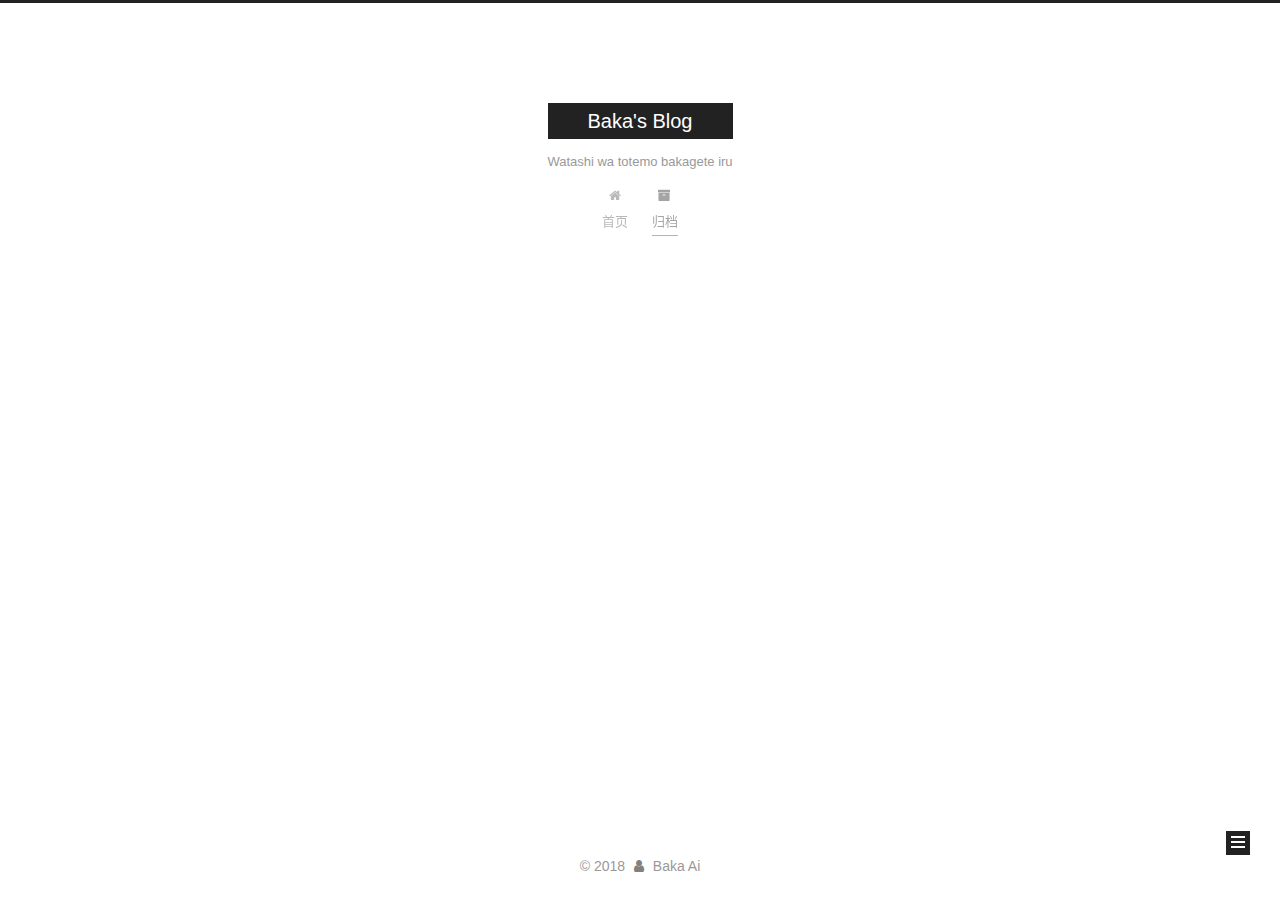
==== commit b44e7547: "Site updated: 2018-03-25 15:05:32" ====
--- a/archives/index.html
+++ b/archives/index.html
@@ -187,7 +187,7 @@
       </a>
     </div>
       
-        <p class="site-subtitle">Watashi no baka desu.</p>
+        <p class="site-subtitle">Watashi wa totemo bakagete iru</p>
       
   </div>
 
--- a/css/main.css
+++ b/css/main.css
@@ -1821,7 +1821,7 @@
   width: 4px;
   height: 4px;
   border-radius: 50%;
-  background: #1130f5;
+  background: #1aabff;
 }
 .links-of-blogroll {
   font-size: 13px;
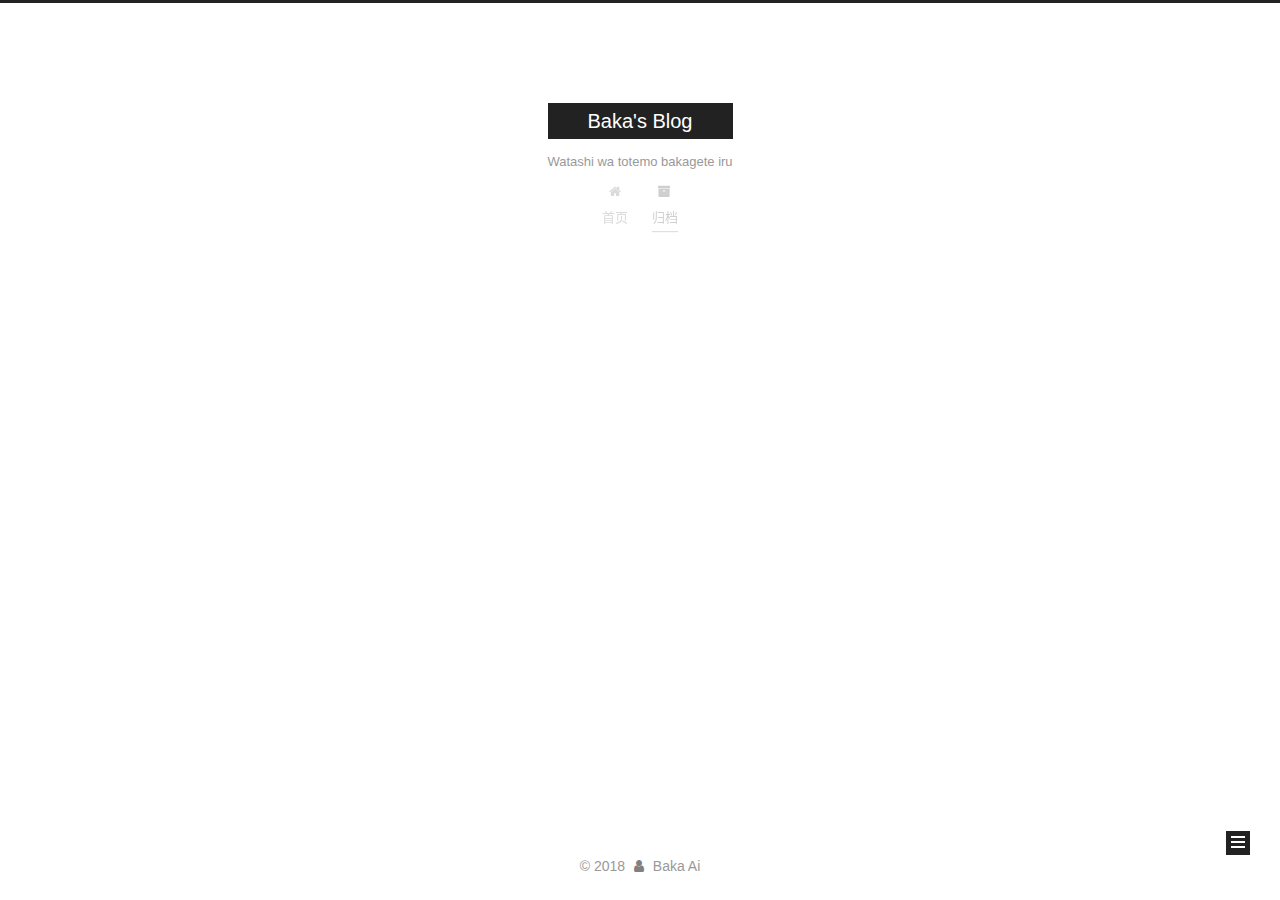
==== commit e80414dd: "Site updated: 2018-03-25 15:19:15" ====
--- a/archives/index.html
+++ b/archives/index.html
@@ -269,7 +269,7 @@
         
           
         
-        嗯..! 目前共计 1 篇日志。 继续努力。
+        嗯..! 目前共计 2 篇日志。 继续努力。
       </span>
       
 
@@ -284,6 +284,43 @@
           <div class="collection-title">
             <h1 class="archive-year" id="archive-year-2018">2018</h1>
           </div>
+        
+        
+
+        
+
+  <article class="post post-type-normal" itemscope itemtype="http://schema.org/Article">
+    <header class="post-header">
+
+      <h2 class="post-title">
+        
+            <a class="post-title-link" href="/2018/03/25/zhexueavhao/" itemprop="url">
+              
+                <span itemprop="name">哲学指南</span>
+              
+            </a>
+        
+      </h2>
+
+      <div class="post-meta">
+        <time class="post-time" itemprop="dateCreated"
+              datetime="2018-03-25T15:13:29+08:00"
+              content="2018-03-25" >
+          03-25
+        </time>
+      </div>
+
+    </header>
+  </article>
+
+
+
+      
+
+        
+        
+        
+
         
         
 
@@ -365,7 +402,7 @@
                 
                   <a href="/archives/">
                 
-                    <span class="site-state-item-count">1</span>
+                    <span class="site-state-item-count">2</span>
                     <span class="site-state-item-name">日志</span>
                   </a>
                 </div>
--- a/css/main.css
+++ b/css/main.css
@@ -1821,7 +1821,7 @@
   width: 4px;
   height: 4px;
   border-radius: 50%;
-  background: #1aabff;
+  background: #f41fc8;
 }
 .links-of-blogroll {
   font-size: 13px;
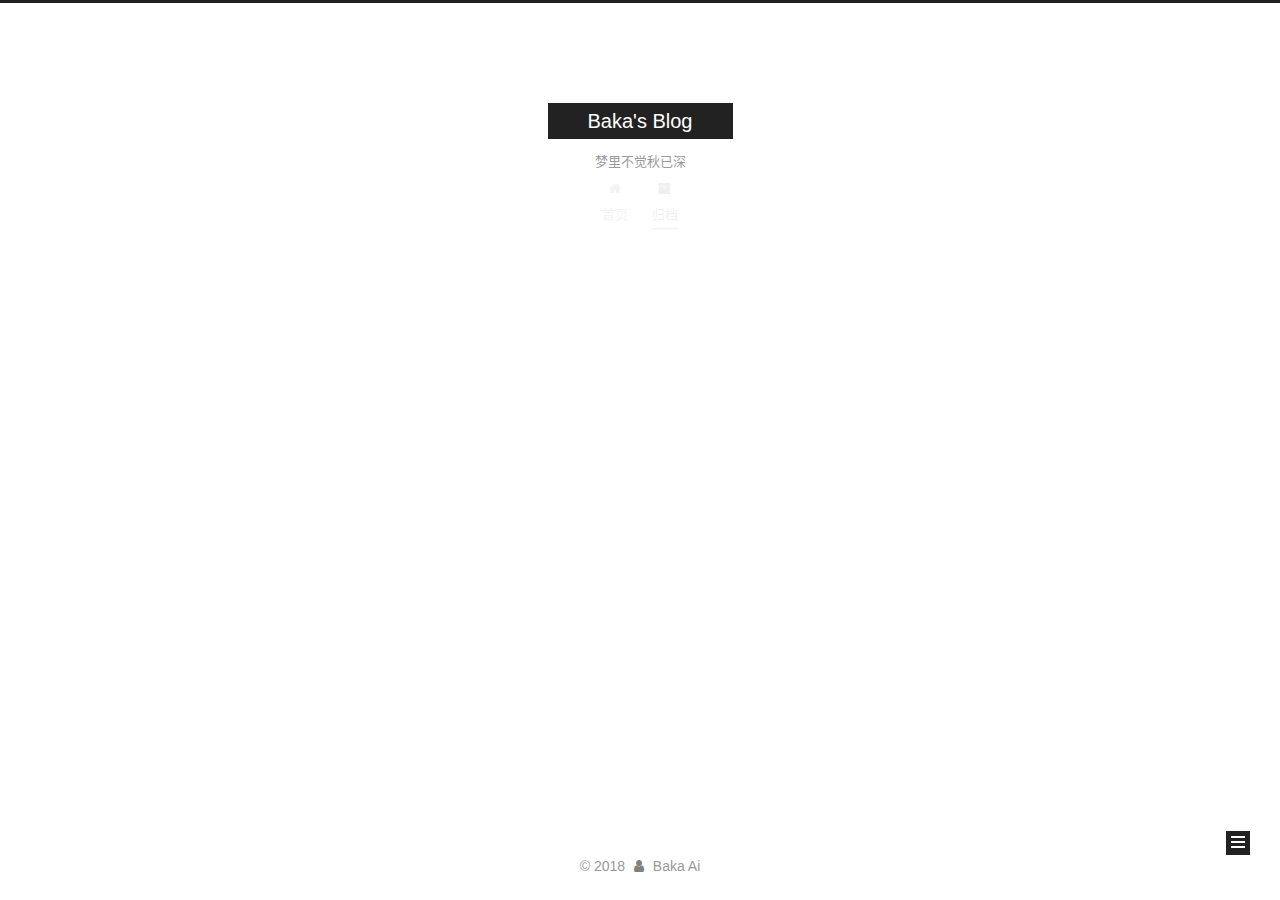
==== commit 31268312: "Site updated: 2018-03-25 15:33:56" ====
--- a/archives/index.html
+++ b/archives/index.html
@@ -187,7 +187,7 @@
       </a>
     </div>
       
-        <p class="site-subtitle">Watashi wa totemo bakagete iru</p>
+        <p class="site-subtitle">梦里不觉秋已深</p>
       
   </div>
 
--- a/css/main.css
+++ b/css/main.css
@@ -1821,7 +1821,7 @@
   width: 4px;
   height: 4px;
   border-radius: 50%;
-  background: #f41fc8;
+  background: #0e6c95;
 }
 .links-of-blogroll {
   font-size: 13px;
